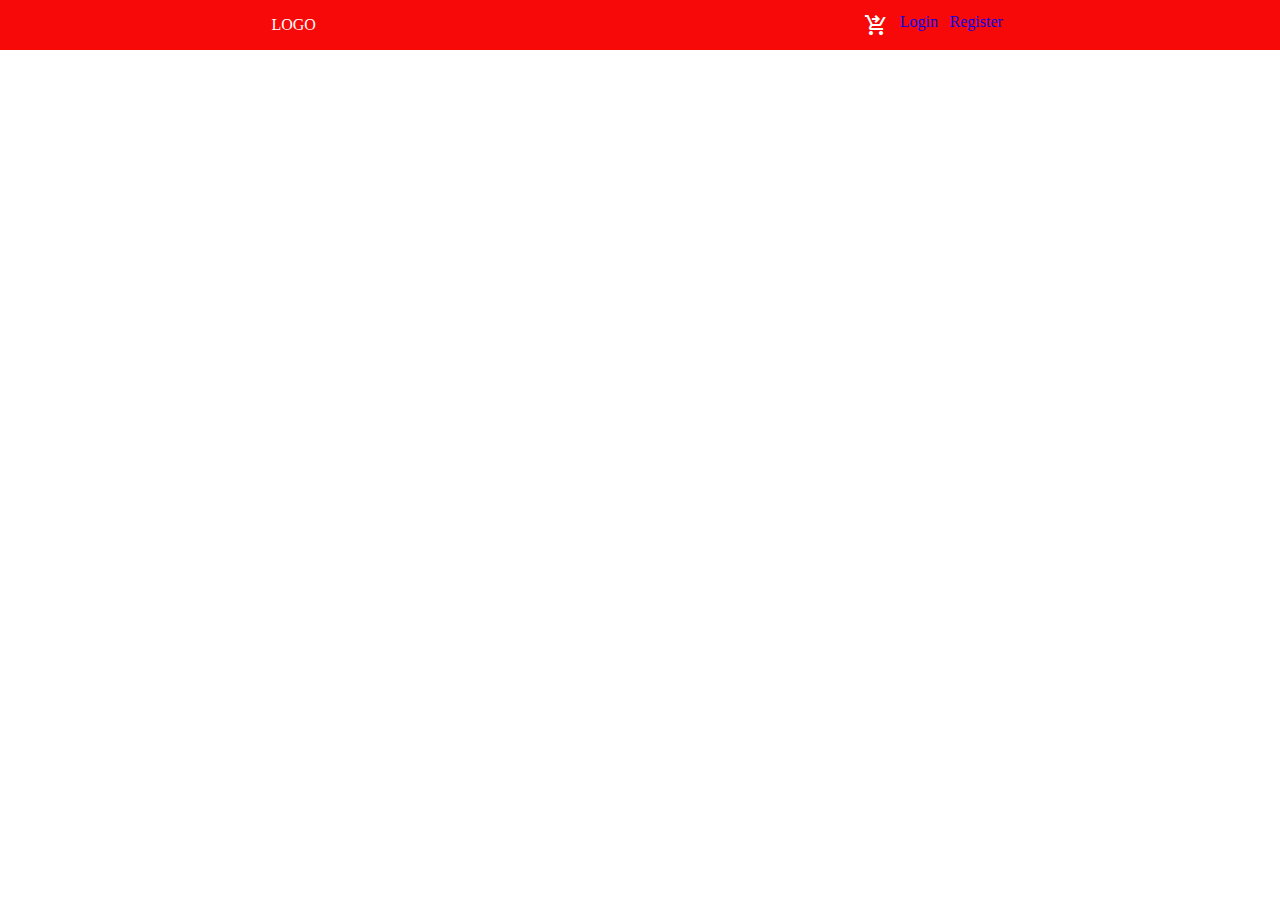
==== index.html @ 43c52e8e "add" ====
<!DOCTYPE html>
<html lang="en">

<head>
    <meta charset="UTF-8">
    <meta name="viewport" content="width=device-width, initial-scale=1.0">
    <title>Document</title>
    <link rel="stylesheet" href="./css/index.css">
    <link rel="stylesheet"
        href="https://fonts.googleapis.com/css2?family=Material+Symbols+Outlined:opsz,wght,FILL,GRAD@20..48,100..700,0..1,-50..200" />
</head>
<style>
    * {
        margin: 0;
        padding: 0;
        box-sizing: border-box;
    }

    a {
        text-decoration: none;
    }

    .header {
        background-color: rgb(247, 9, 9);
        display: flex;
        justify-content: space-around;
        height: 50px;
        align-items: center;
        color: #fff;
    }

    /* 
        css list sản phẩm

     */
    .products {
        display: grid;
        grid-template-columns: 1fr 1fr 1fr 1fr;
        grid-template-rows: 200px 200px;

        row-gap: 5px;
        column-gap: 5px;

    }

    .products .product__item {
        background-color: rgb(235, 235, 241);
    }

    .product__item--infor {
        display: flex;
        justify-content: space-around;
        align-items: center;
    }
    .product__item--image {
        width: 100%;
        height: 150px;
    }
    .product__item--image img {
        width: 100%;
        height: 100%;
        object-fit: contain;
    }
    .header__cart{
        width: 150px;
        display: flex;
        justify-content: space-around;
        cursor: pointer;
    }
    .person{
     
    }
    .infor__list{
        border: 1px solid #dbdbdb;
        width: 200px;
        position: relative;
        
    }
    .close{
        position: absolute;
        right: 0;
        top: 0;
    }
</style>

<body>
    <!-- HEADER -->
    <header class="header">
        <div class="header__logo">
            LOGO
        </div>
        <div class="header__cart">
            <span class="material-symbols-outlined">
                shopping_cart_checkout
            </span>
            <a class="login" href="./html/login.html">Login </a>
            <a class="register" href="./html/register.html">Register </a>
            <span onclick="clickUser()"  style="display: none;" class="material-symbols-outlined person">
                person
            </span>
            <div class="infor__list" style="display: none;">
                <div class="infor__logout">
                    logout
                </div>
                <div class="infor__cart">
                  <a href="./html/cart.html">cart</a>
                </div>
                <span class="material-symbols-outlined close">
                    cancel
                </span>
            </div>
        </div>
    </header>
    <!-- BANNER -->

    <!-- PRODUCTS -->
    <main>
        <!-- render sản phẩm -->
        <div class="products">
            
        </div>
    </main>
    <!-- FOOTER -->
</body>
<script src="./js/index.js"></script>


</html>
---- css/index.css ----
.choose-cart{
    cursor: pointer;
}
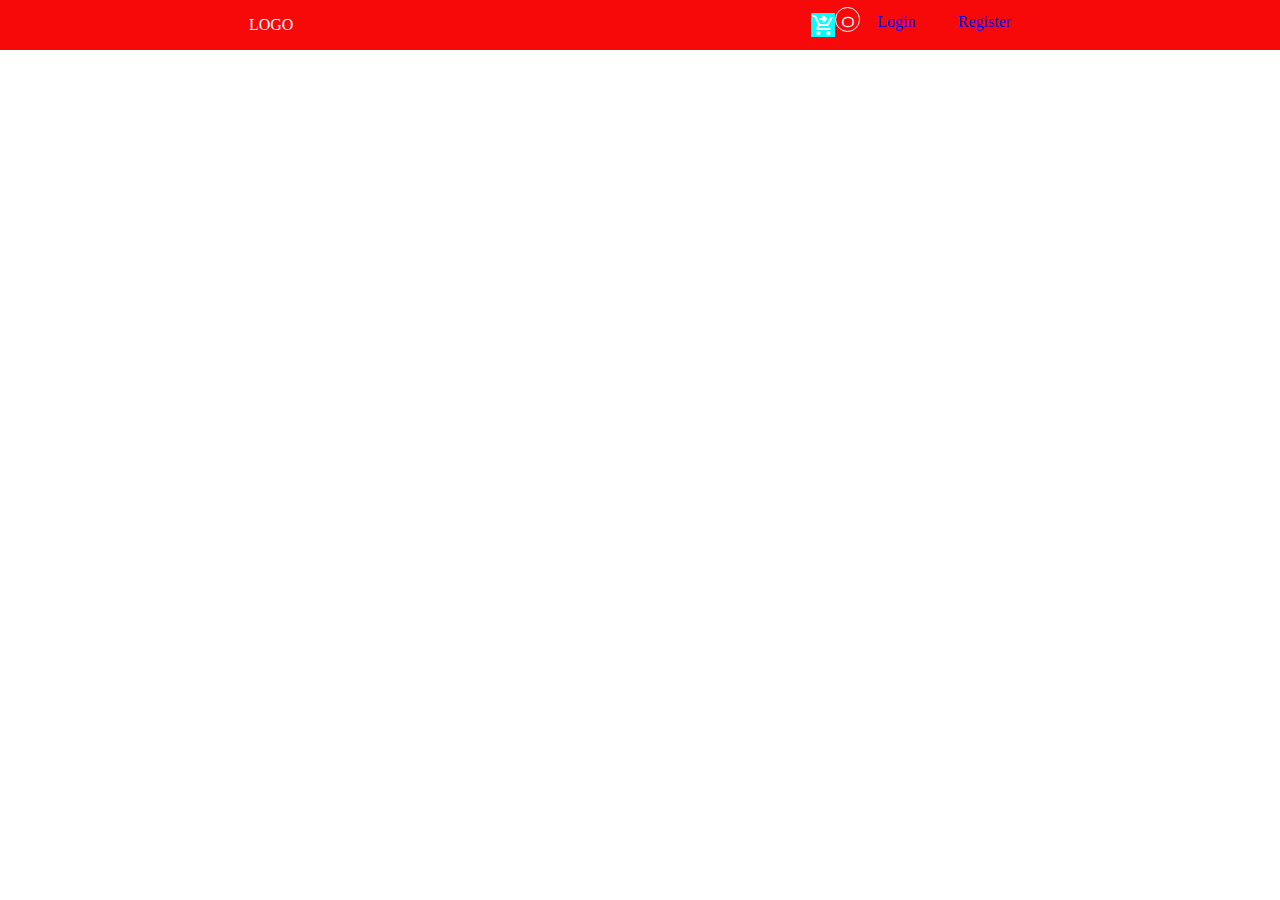
==== commit 9507fbb7: "add" ====
--- a/index.html
+++ b/index.html
@@ -62,10 +62,11 @@
         object-fit: contain;
     }
     .header__cart{
-        width: 150px;
+        width: 200px;
         display: flex;
-        justify-content: space-around;
+        justify-content: space-between;
         cursor: pointer;
+        margin: 20px;
     }
     .person{
      
@@ -81,6 +82,23 @@
         right: 0;
         top: 0;
     }
+    .header__checkout{
+        position: relative;
+        background-color: aqua;
+    }
+    .circle{
+        width: 25px;
+        height: 25px;
+        border-radius: 50%;
+        border: 1px solid #fff;
+        position: absolute;
+        bottom: 5px;
+        font-size: 14px;
+        line-height: 25px;
+        text-align: center;
+
+    }
+
 </style>
 
 <body>
@@ -90,8 +108,10 @@
             LOGO
         </div>
         <div class="header__cart">
-            <span class="material-symbols-outlined">
+            <span class="material-symbols-outlined header__checkout ">
                 shopping_cart_checkout
+                
+                <span class="circle">1</span>
             </span>
             <a class="login" href="./html/login.html">Login </a>
             <a class="register" href="./html/register.html">Register </a>
@@ -99,7 +119,7 @@
                 person
             </span>
             <div class="infor__list" style="display: none;">
-                <div class="infor__logout">
+                <div onclick="logOut()" class="infor__logout logout">
                     logout
                 </div>
                 <div class="infor__cart">
